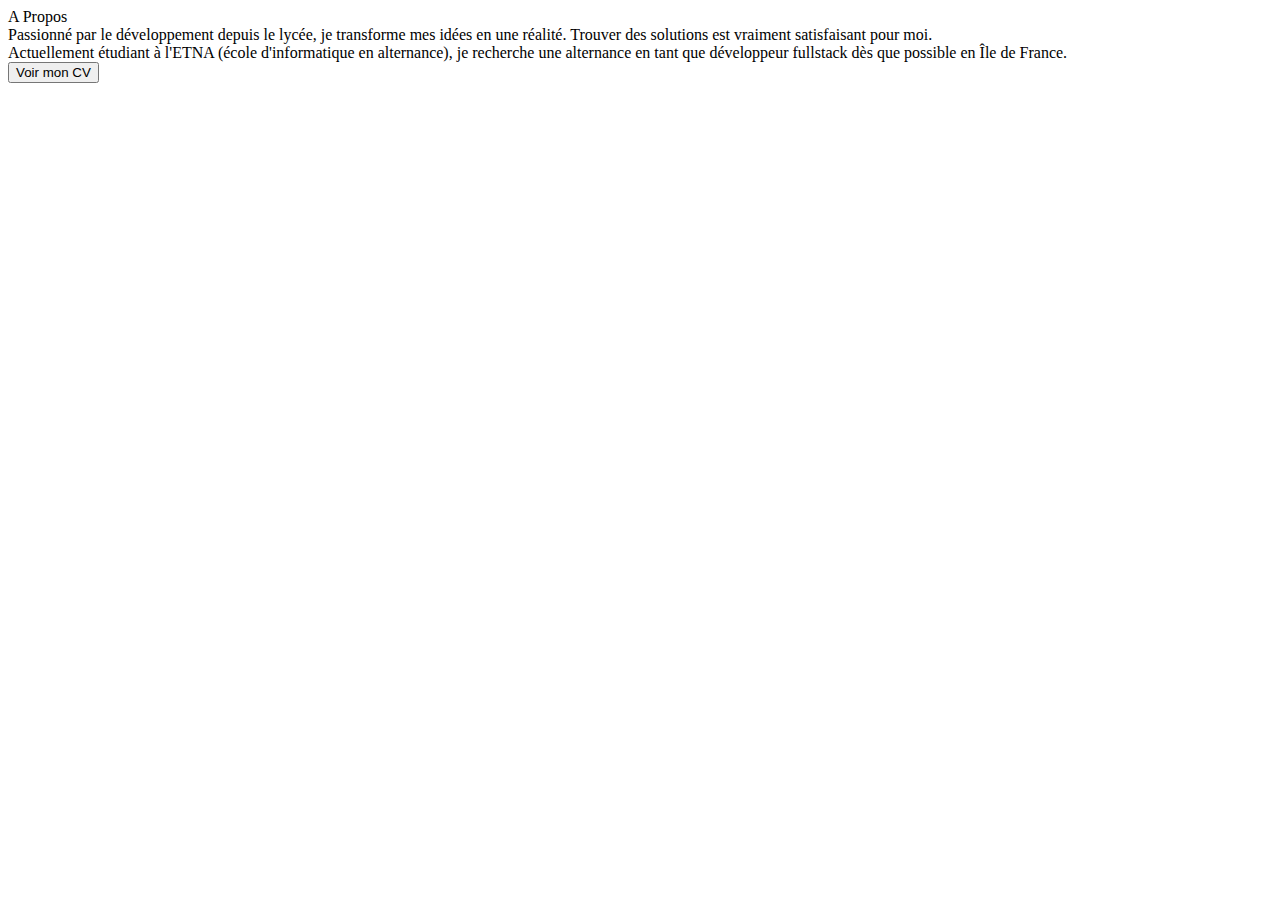
==== html/about.html @ 0ff829ad "refacto html" ====
<!DOCTYPE html>
<div id="about"> 
    <div id="aboutHeader" class="center"> 
        <div id="nameAbout">A Propos</div> 
    </div> 
    <div id="aboutText" class="scroll"> 
        <div>Passionné par le développement depuis le lycée, je transforme mes idées en une réalité. Trouver des solutions est vraiment satisfaisant pour moi.</div> 
        <div>Actuellement étudiant à l'ETNA (école d'informatique en alternance), je recherche une alternance en tant que développeur fullstack dès que possible en Île de France.</div> 
    </div> 
    <div id="aboutFooter" class="center"> 
        <a href="CV Developpeur Fullstack Corentin JEZIERSKI.pdf" target="_blank"><button id="seeResume" class="scroll">Voir mon CV</button></a> 
    </div> 
</div>
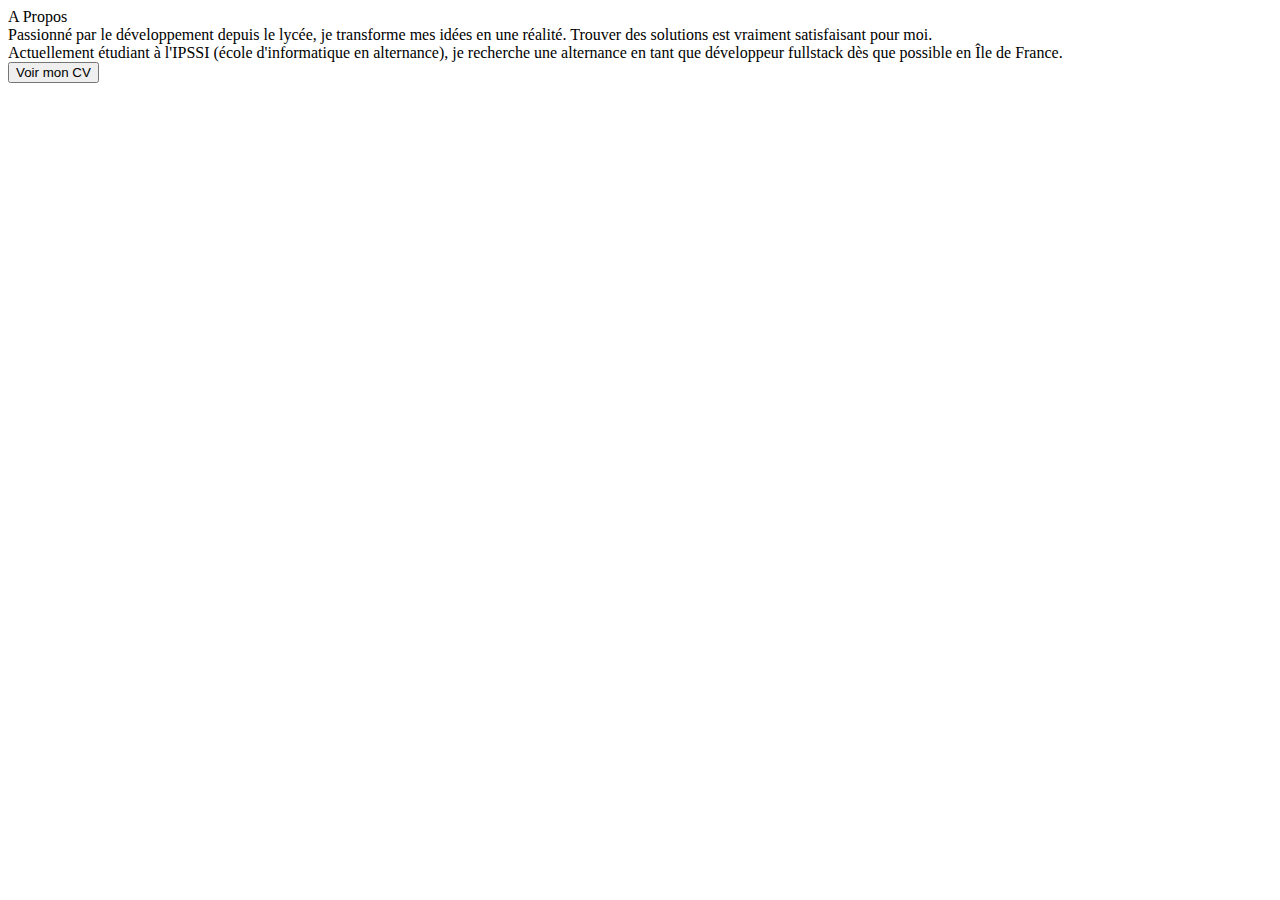
==== commit a9016f48: "modif CV and scrollbar" ====
--- a/html/about.html
+++ b/html/about.html
@@ -5,7 +5,7 @@
     </div> 
     <div id="aboutText" class="scroll"> 
         <div>Passionné par le développement depuis le lycée, je transforme mes idées en une réalité. Trouver des solutions est vraiment satisfaisant pour moi.</div> 
-        <div>Actuellement étudiant à l'ETNA (école d'informatique en alternance), je recherche une alternance en tant que développeur fullstack dès que possible en Île de France.</div> 
+        <div>Actuellement étudiant à l'IPSSI (école d'informatique en alternance), je recherche une alternance en tant que développeur fullstack dès que possible en Île de France.</div>
     </div> 
     <div id="aboutFooter" class="center"> 
         <a href="CV Developpeur Fullstack Corentin JEZIERSKI.pdf" target="_blank"><button id="seeResume" class="scroll">Voir mon CV</button></a> 
